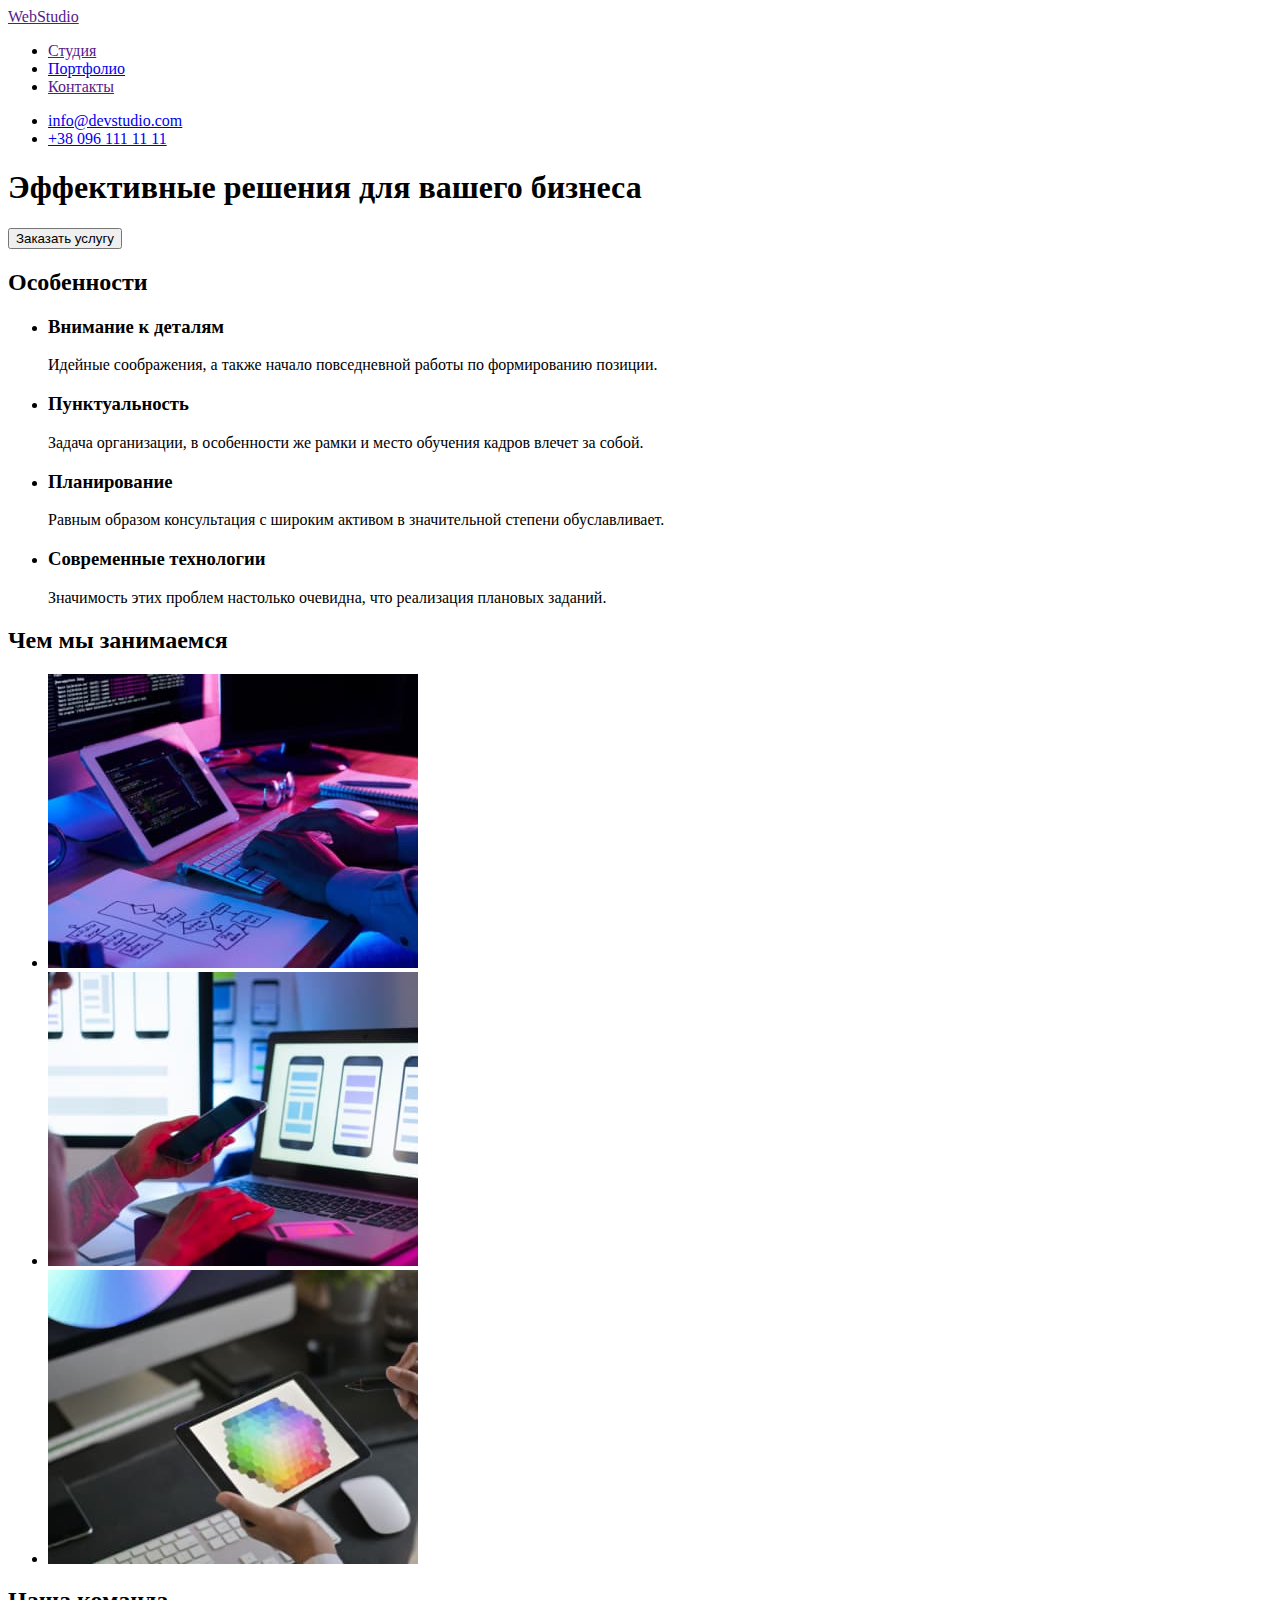
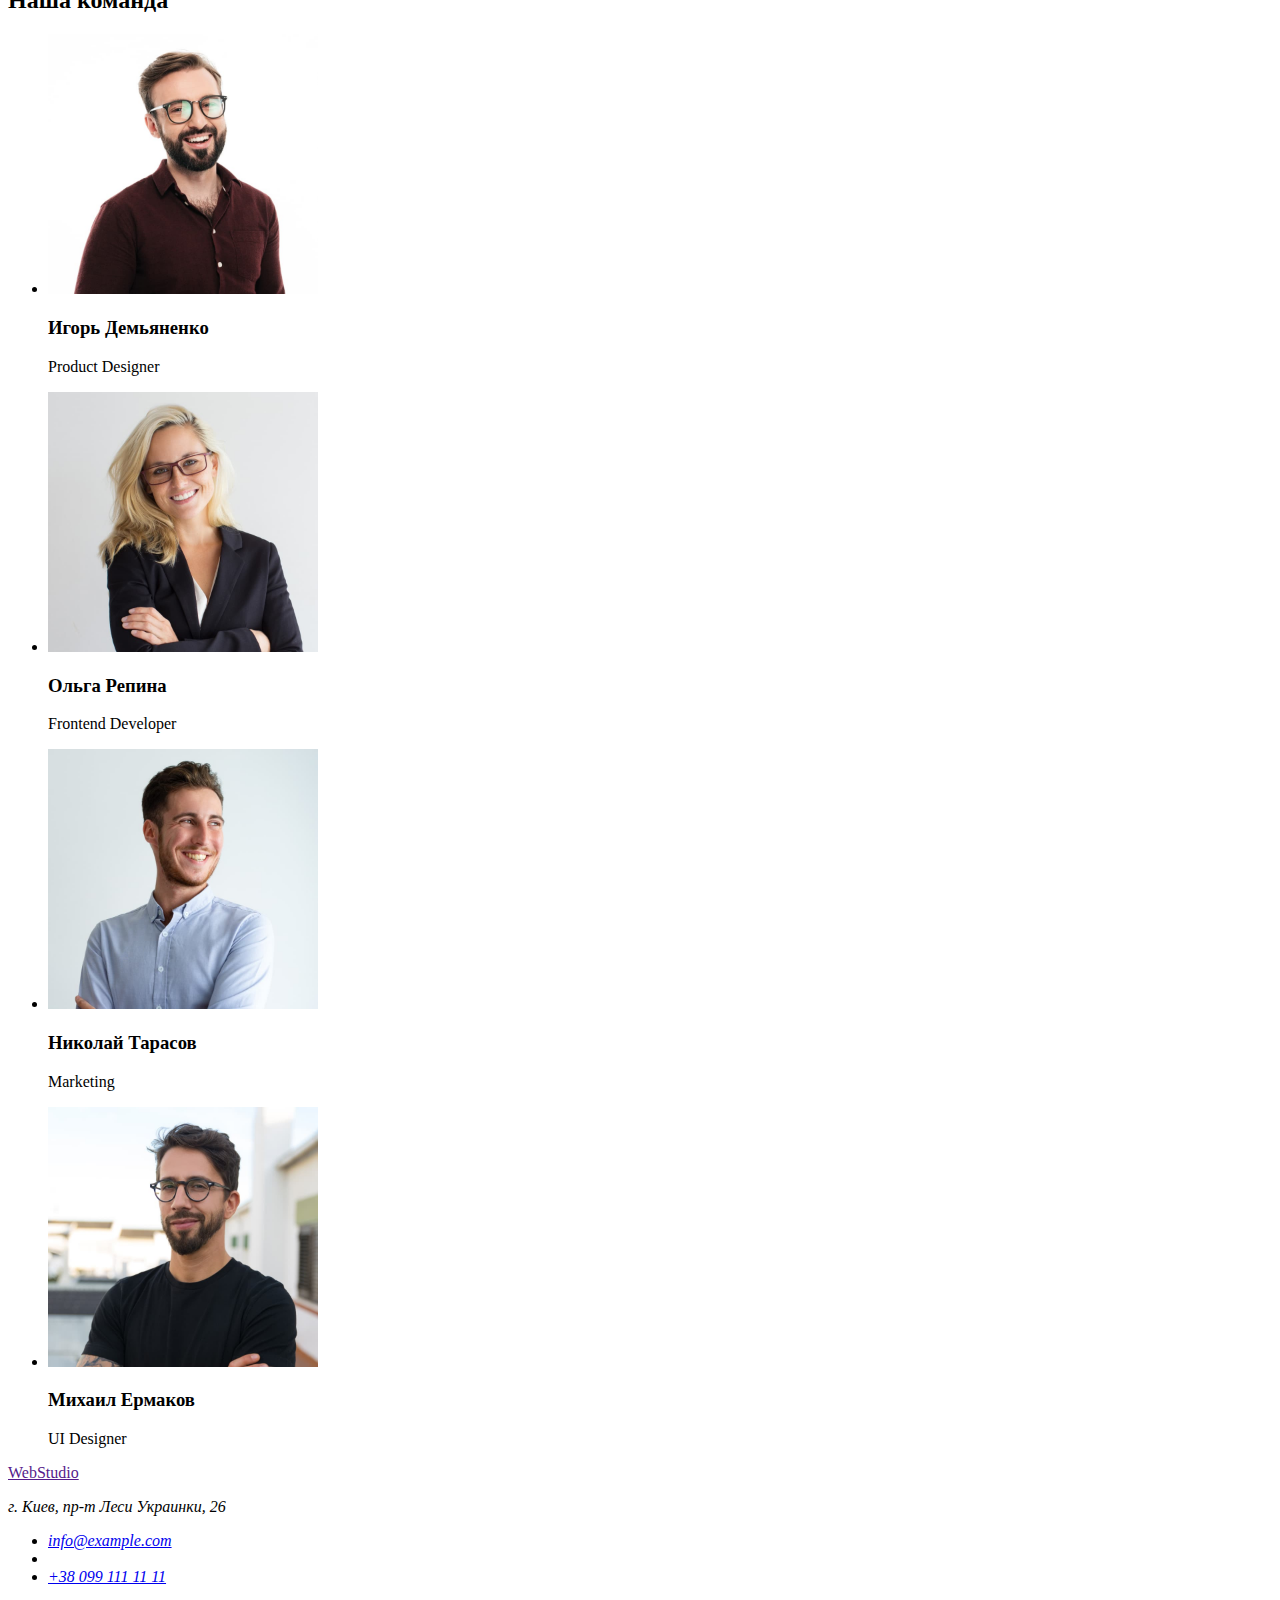
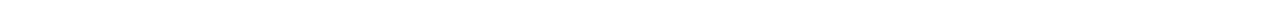
==== index.html @ 5adf1b89 "+разметка стр. Портфолио" ====
<!DOCTYPE html>
<html lang="ru">
<head>
    <meta charset="UTF-8">
    <meta http-equiv="X-UA-Compatible" content="IE=edge">
    <meta name="viewport" content="width=device-width, initial-scale=1.0">
    <title>WebStudio</title>
    <link rel="stylesheet" href="./css/style.css">
</head>
<body>
    <!-- header -->
    <header>
        <a href="">WebStudio</a>

    <nav>
        <ul>
            <li><a href="">Студия</a></li>
            <li><a href="portfolio.html">Портфолио</a></li>
            <li><a href="">Контакты</a></li>
        </ul>
    </nav>
        <ul>
            <li><a href="mailto:info@devstudio.com">info@devstudio.com</a></li>
            <li><a href="tel:+380961111111">+38 096 111 11 11</a></li>
        </ul>
    </header>

<main>
    <!-- Hero -->
    <section>
        <h1>Эффективные решения для вашего бизнеса</h1>
        <button type="button">Заказать услугу</button>
    </section>

    <section>
        <!-- нужно скрыть заголовок -->
        <h2>Особенности</h2>
        <ul>
            <li>
                <h3>Внимание к деталям</h3>
                <p>Идейные соображения, а также начало повседневной работы по формированию позиции.</p>
            </li>
            <li>
                <h3>Пунктуальность</h3>
                <p>Задача организации, в особенности же рамки и место обучения кадров влечет за собой.</p>
            </li>
            <li>
                <h3>Планирование</h3>
                <p>Равным образом консультация с широким активом в значительной степени обуславливает.</p>
            </li>
            <li>
                <h3>Современные технологии</h3>
                <p>Значимость этих проблем настолько очевидна, что реализация плановых заданий.</p>
            </li>
        </ul>
    </section>

    <section>
        <h2>Чем мы занимаемся</h2>
        <ul>
            <li>
                <img src="images/foto1.jpg" alt="мужчина печатает на компьютере" width="370">
            </li>
            <li>
                <img src="images/foto2.jpg" alt="девушка держит в руках телефон" width="370">
            </li>
            <li>
                <img src="images/foto3.jpg" alt="мужчина держит планшет" width="370">
            </li>
        </ul>
    </section>

    <section>
        <h2>Наша команда</h2>
        <ul>
            <li>
                <img src="images/human1.jpg" alt="сотрудник студии" width="270">
                <h3>Игорь Демьяненко</h3>
                <p>Product Designer</p>
            </li>
            <li>
                <img src="images/human2.jpg" alt="сотрудник студии" width="270">
                <h3>Ольга Репина</h3>
                <p>Frontend Developer</p>
            </li>
            <li>
                <img src="images/human3.jpg" alt="сотрудник студии" width="270">
                <h3>Николай Тарасов</h3>
                <p>Marketing</p>
            </li>
            <li>
                <img src="images/human4.jpg" alt="сотрудник студии" width="270">
                <h3>Михаил Ермаков</h3>
                <p>UI Designer</p>
            </li>
        </ul>
    </section>
</main>

<!--footer-->
<footer>
    <a href="">WebStudio</a>
    <address>
        <p>г. Киев, пр-т Леси Украинки, 26</p>
        <ul>
            <li><a href="mailto:info@example.com">info@example.com</a><li>
            <li><a href="tel:+380991111111">+38 099 111 11 11</a></li>
        </ul>
    </address>
</footer>
</body>
</html>
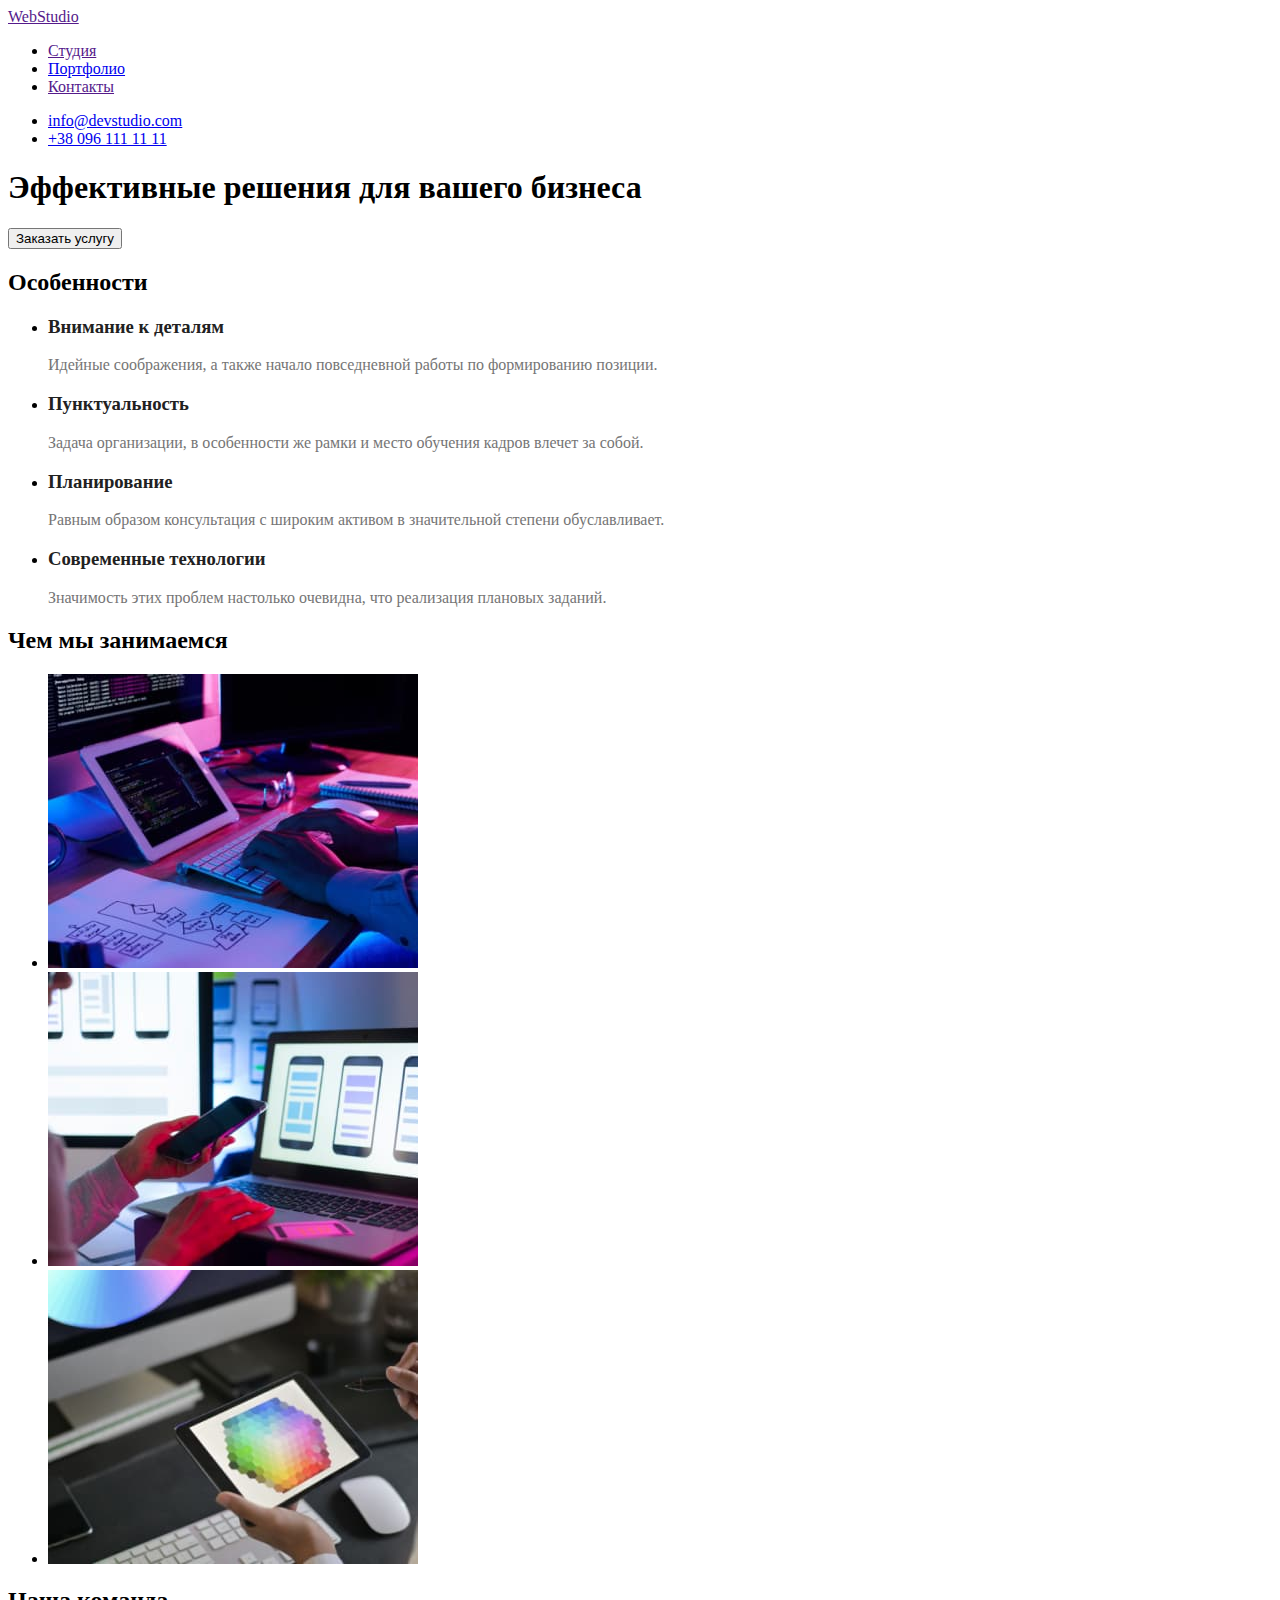
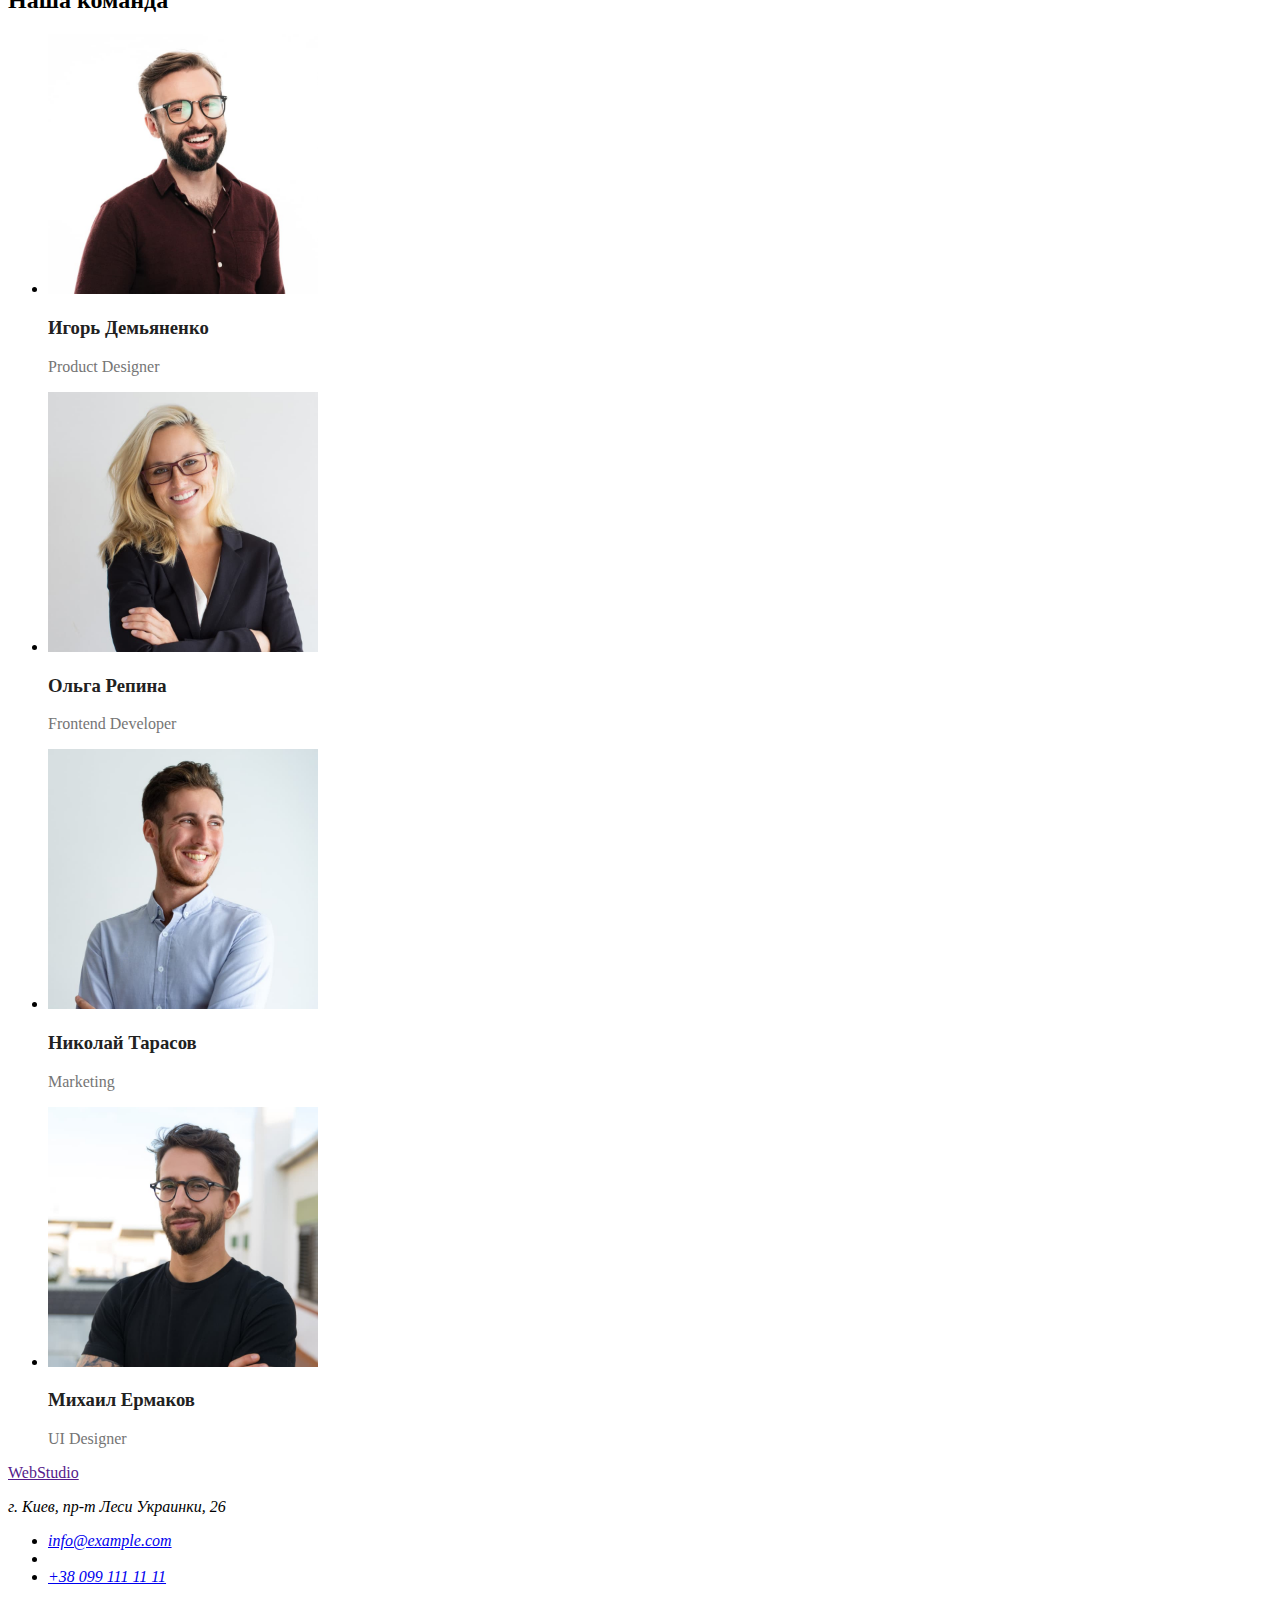
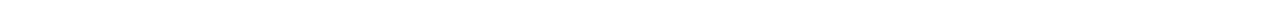
==== commit 813bd1dc: "задаёт основные классы + :root" ====
--- a/index.html
+++ b/index.html
@@ -12,8 +12,8 @@
     <header>
         <a href="">WebStudio</a>
 
-    <nav>
-        <ul>
+    <nav class="nav">
+        <ul class="nav-title">
             <li><a href="">Студия</a></li>
             <li><a href="portfolio.html">Портфолио</a></li>
             <li><a href="">Контакты</a></li>
@@ -27,8 +27,8 @@
 
 <main>
     <!-- Hero -->
-    <section>
-        <h1>Эффективные решения для вашего бизнеса</h1>
+    <section class="hero">
+        <h1 class="hero-title">Эффективные решения для вашего бизнеса</h1>
         <button type="button">Заказать услугу</button>
     </section>
 
@@ -37,26 +37,26 @@
         <h2>Особенности</h2>
         <ul>
             <li>
-                <h3>Внимание к деталям</h3>
-                <p>Идейные соображения, а также начало повседневной работы по формированию позиции.</p>
+                <h3 class="text-title">Внимание к деталям</h3>
+                <p class="text">Идейные соображения, а также начало повседневной работы по формированию позиции.</p>
             </li>
             <li>
-                <h3>Пунктуальность</h3>
-                <p>Задача организации, в особенности же рамки и место обучения кадров влечет за собой.</p>
+                <h3 class="text-title">Пунктуальность</h3>
+                <p class="text">Задача организации, в особенности же рамки и место обучения кадров влечет за собой.</p>
             </li>
             <li>
-                <h3>Планирование</h3>
-                <p>Равным образом консультация с широким активом в значительной степени обуславливает.</p>
+                <h3 class="text-title">Планирование</h3>
+                <p class="text">Равным образом консультация с широким активом в значительной степени обуславливает.</p>
             </li>
             <li>
-                <h3>Современные технологии</h3>
-                <p>Значимость этих проблем настолько очевидна, что реализация плановых заданий.</p>
+                <h3 class="text-title">Современные технологии</h3>
+                <p class="text">Значимость этих проблем настолько очевидна, что реализация плановых заданий.</p>
             </li>
         </ul>
     </section>
 
     <section>
-        <h2>Чем мы занимаемся</h2>
+        <h2 class="title">Чем мы занимаемся</h2>
         <ul>
             <li>
                 <img src="images/foto1.jpg" alt="мужчина печатает на компьютере" width="370">
@@ -71,27 +71,27 @@
     </section>
 
     <section>
-        <h2>Наша команда</h2>
+        <h2 class="title">Наша команда</h2>
         <ul>
             <li>
                 <img src="images/human1.jpg" alt="сотрудник студии" width="270">
-                <h3>Игорь Демьяненко</h3>
-                <p>Product Designer</p>
+                <h3 class="text-title">Игорь Демьяненко</h3>
+                <p class="text">Product Designer</p>
             </li>
             <li>
                 <img src="images/human2.jpg" alt="сотрудник студии" width="270">
-                <h3>Ольга Репина</h3>
-                <p>Frontend Developer</p>
+                <h3 class="text-title">Ольга Репина</h3>
+                <p class="text">Frontend Developer</p>
             </li>
             <li>
                 <img src="images/human3.jpg" alt="сотрудник студии" width="270">
-                <h3>Николай Тарасов</h3>
-                <p>Marketing</p>
+                <h3 class="text-title">Николай Тарасов</h3>
+                <p class="text">Marketing</p>
             </li>
             <li>
                 <img src="images/human4.jpg" alt="сотрудник студии" width="270">
-                <h3>Михаил Ермаков</h3>
-                <p>UI Designer</p>
+                <h3 class="text-title">Михаил Ермаков</h3>
+                <p class="text">UI Designer</p>
             </li>
         </ul>
     </section>
@@ -101,7 +101,7 @@
 <footer>
     <a href="">WebStudio</a>
     <address>
-        <p>г. Киев, пр-т Леси Украинки, 26</p>
+        <p class="address-text">г. Киев, пр-т Леси Украинки, 26</p>
         <ul>
             <li><a href="mailto:info@example.com">info@example.com</a><li>
             <li><a href="tel:+380991111111">+38 099 111 11 11</a></li>
--- a/css/style.css
+++ b/css/style.css
@@ -0,0 +1,14 @@
+:root {
+    --primery-text-color: #757575;
+    --title-text-color: #212121;
+    --sekondary-color: #2196F3;
+    --accent-color: #ffffff;
+}
+
+.text-title {
+    color: var(--title-text-color)
+}
+
+.text {
+    color: var(--primery-text-color)
+}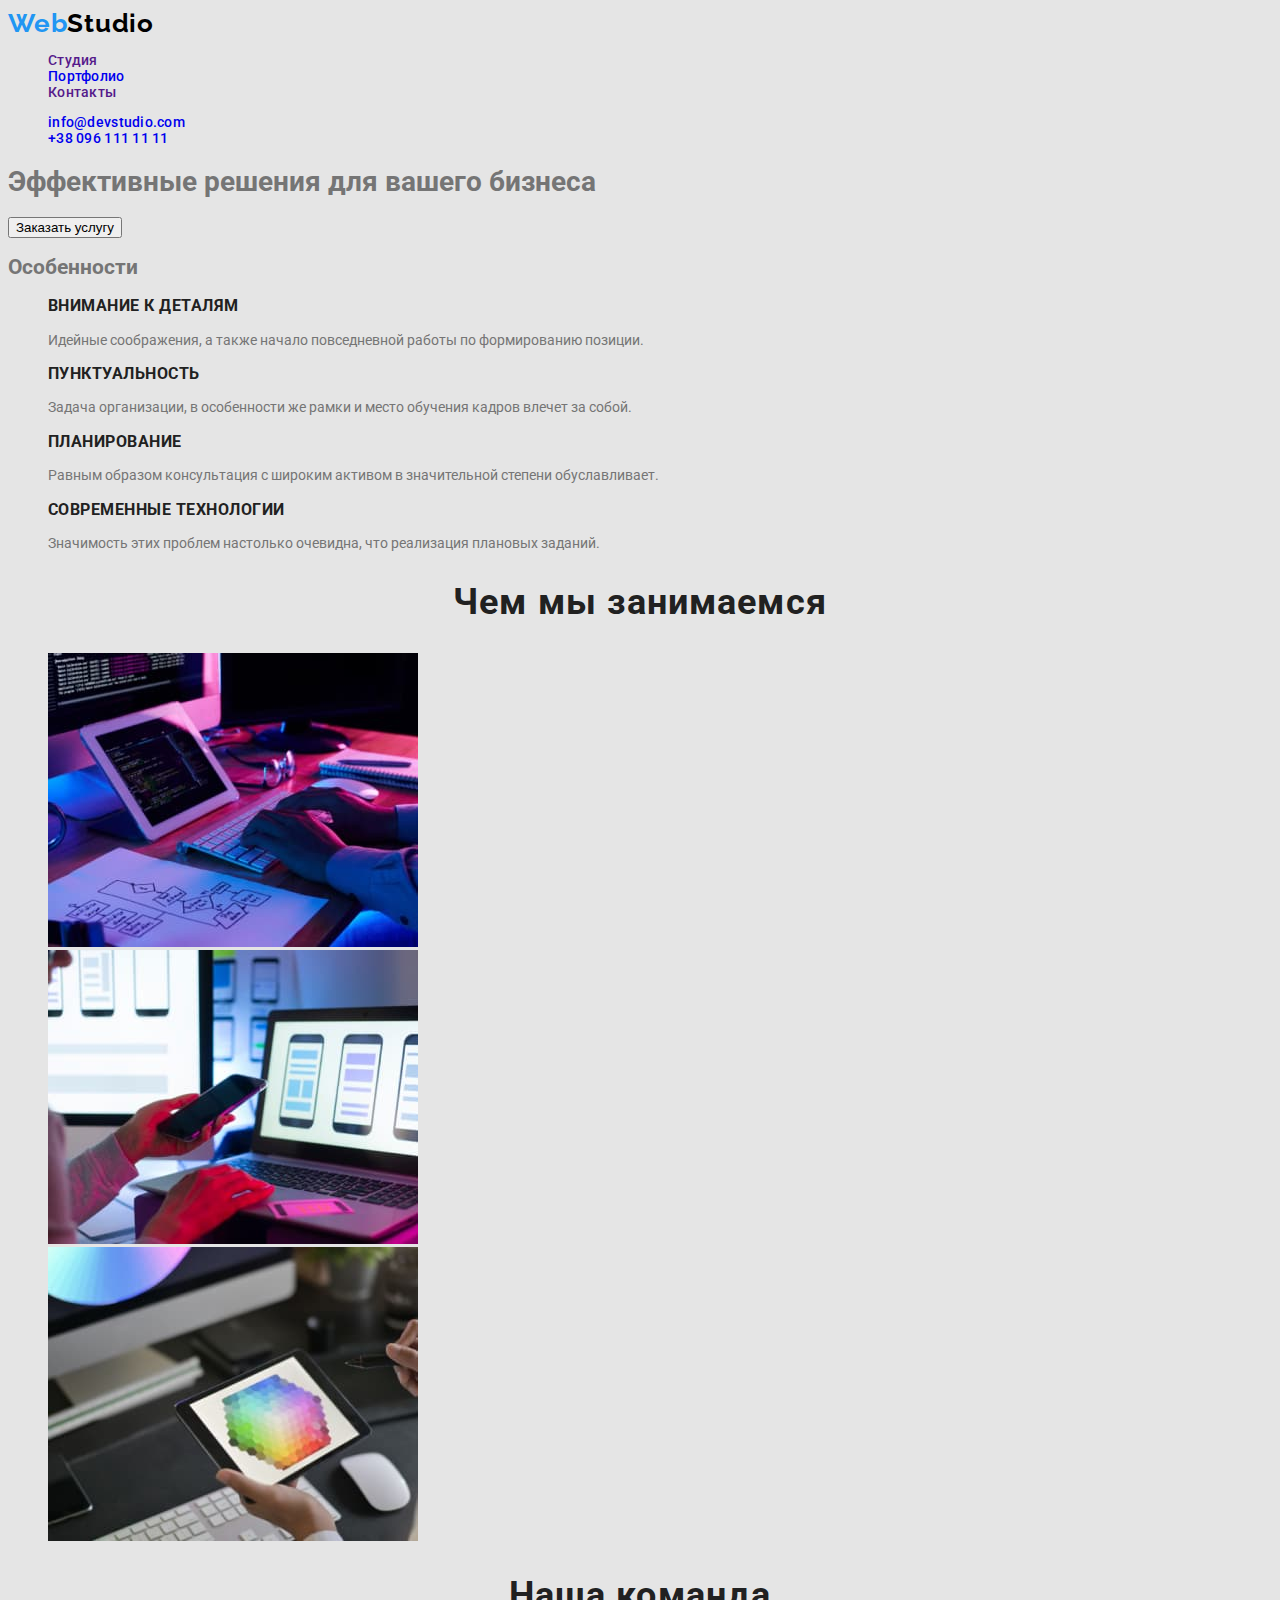
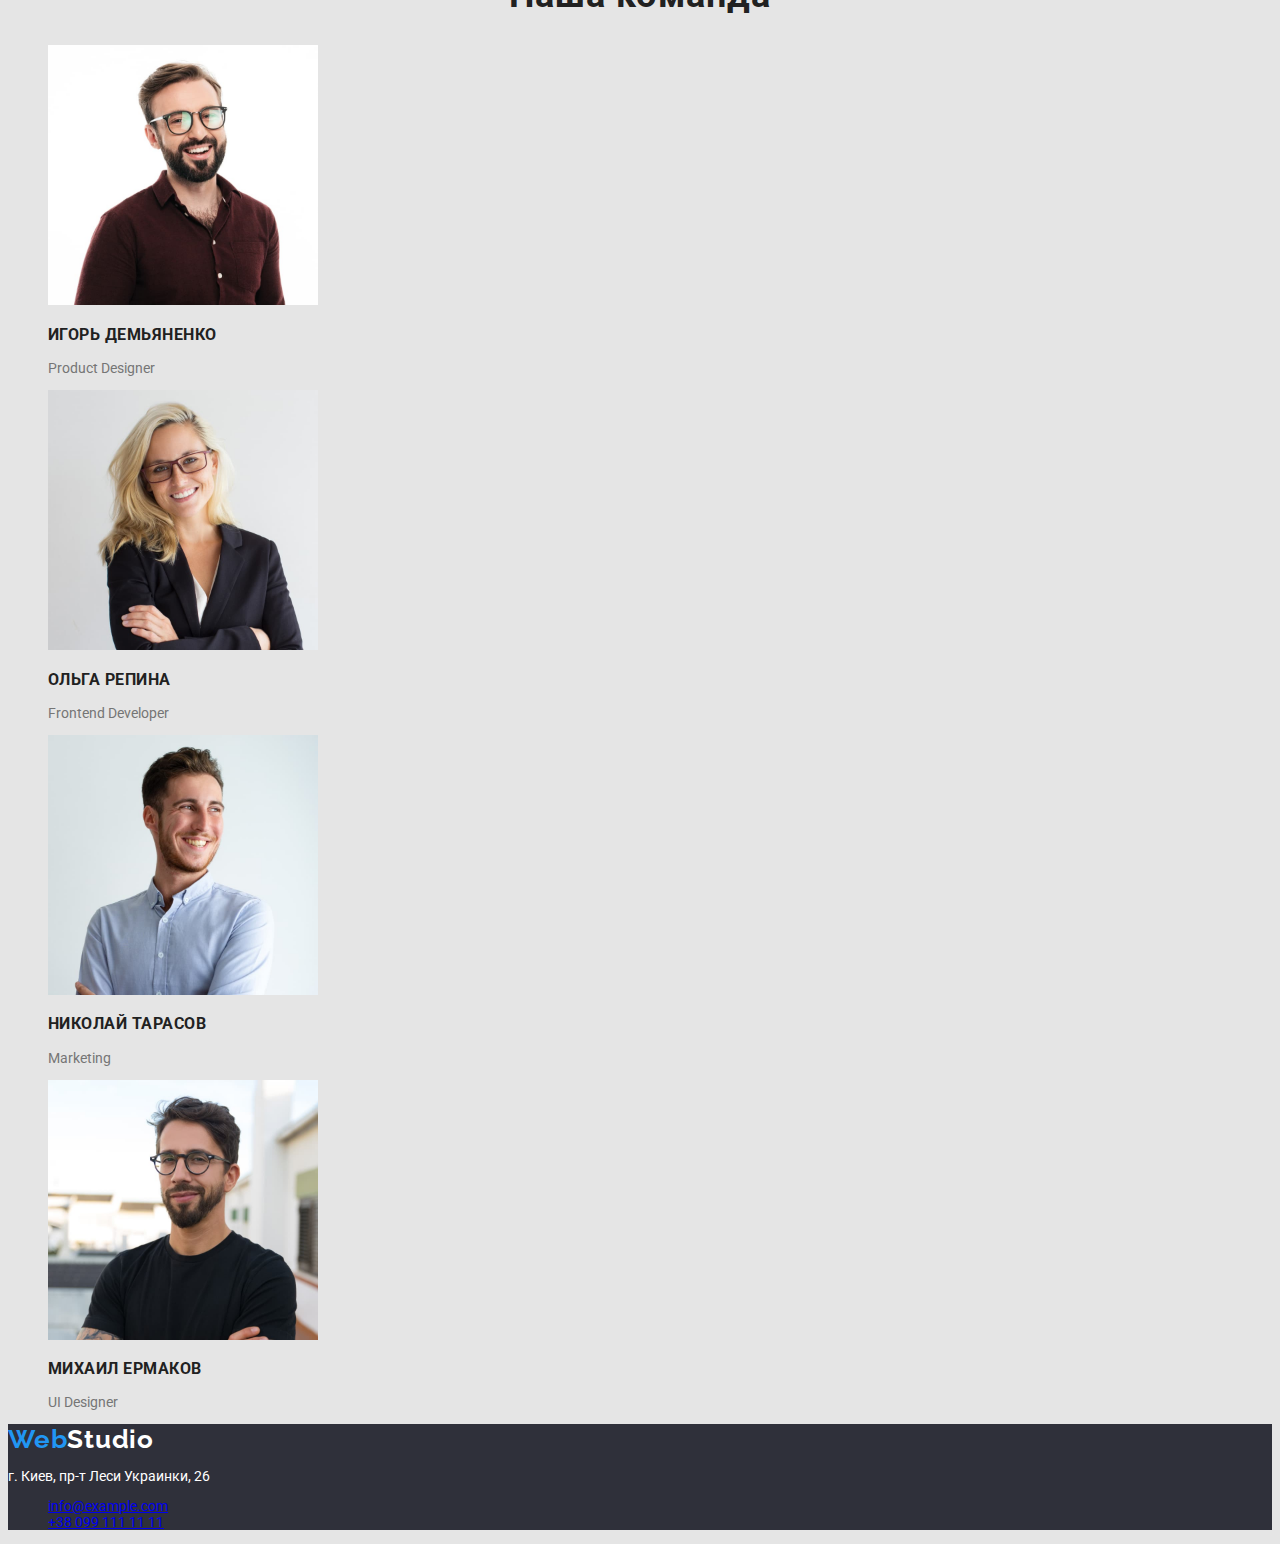
==== commit 7ca98617: "оформляет стили (кроме кнопок и ссылок)" ====
--- a/index.html
+++ b/index.html
@@ -5,24 +5,26 @@
     <meta http-equiv="X-UA-Compatible" content="IE=edge">
     <meta name="viewport" content="width=device-width, initial-scale=1.0">
     <title>WebStudio</title>
+    <link href="https://fonts.googleapis.com/css2?family=Raleway:wght@700&family=Roboto:wght@400;500;700;900&display=swap"
+        rel="stylesheet">
     <link rel="stylesheet" href="./css/style.css">
 </head>
 <body>
     <!-- header -->
     <header>
-        <a href="">WebStudio</a>
+        <a href="" class="logo">Web<span class="logo-half">Studio</span></a>
 
     <nav class="nav">
         <ul class="nav-title">
-            <li><a href="">Студия</a></li>
-            <li><a href="portfolio.html">Портфолио</a></li>
-            <li><a href="">Контакты</a></li>
+            <li><a class="link" href="">Студия</a></li>
+            <li><a class="link" href="portfolio.html">Портфолио</a></li>
+            <li><a class="link" href="">Контакты</a></li>
+        </ul>
+        <ul class="nav-secondary">
+            <li><a class="link" href="mailto:info@devstudio.com">info@devstudio.com</a></li>
+            <li><a class="link" href="tel:+380961111111">+38 096 111 11 11</a></li>
         </ul>
     </nav>
-        <ul>
-            <li><a href="mailto:info@devstudio.com">info@devstudio.com</a></li>
-            <li><a href="tel:+380961111111">+38 096 111 11 11</a></li>
-        </ul>
     </header>
 
 <main>
@@ -33,8 +35,8 @@
     </section>
 
     <section>
-        <!-- нужно скрыть заголовок -->
-        <h2>Особенности</h2>
+        <!-- скрытый заголовок -->
+        <h2 class="hidden-header">Особенности</h2>
         <ul>
             <li>
                 <h3 class="text-title">Внимание к деталям</h3>
@@ -98,11 +100,11 @@
 </main>
 
 <!--footer-->
-<footer>
-    <a href="">WebStudio</a>
-    <address>
+<footer class="footer">
+    <a class="logo" href="">Web<span class="logo-half-footer">Studio</span></a>
+    <address class="address">
         <p class="address-text">г. Киев, пр-т Леси Украинки, 26</p>
-        <ul>
+        <ul class="address-link">
             <li><a href="mailto:info@example.com">info@example.com</a><li>
             <li><a href="tel:+380991111111">+38 099 111 11 11</a></li>
         </ul>
--- a/css/style.css
+++ b/css/style.css
@@ -5,10 +5,130 @@
     --accent-color: #ffffff;
 }
 
+body {
+    font-family: 'Roboto';
+    font-style: normal;
+    font-weight: 400;
+    font-size: 14px;
+    line-height: 1,7;
+
+    color: var(--primery-text-color);
+    background: #E5E5E5;
+}
+
+li {
+    list-style-type: none;
+}
+
+.link {
+    text-decoration: none;
+}
+
+
+/*Logo*/
+.logo {
+    font-family: 'Raleway';
+    color: var(--sekondary-color);
+    text-decoration: none;
+
+    font-weight: 700;
+    font-size: 26px;
+    line-height: 1,2;
+    letter-spacing: 0.03em;
+}
+
+.logo-half {
+    font-family: 'Raleway';
+    color: #000000;
+    text-decoration: none;
+    font-weight: 700;
+    font-size: 26px;
+    line-height: 1,2;
+    letter-spacing: 0.03em;
+}
+
+.logo-half-footer {
+    font-family: 'Raleway';
+    color: #ffffff;
+    text-decoration: none;
+    font-weight: 700;
+    font-size: 26px;
+    line-height: 1,2;
+    letter-spacing: 0.03em;
+}
+
+
+/*Navigatin*/
+.nav {
+    color: var(--title-text-color);
+    
+    font-weight: 500;
+    font-size: 14px;
+    line-height: 1,4;
+    letter-spacing: 0.02em;
+}
+
+.nav-title {
+    list-style:none;
+}
+
+.nav-title .link:hover,
+.nav-title .link:focus {
+    color: var(--sekondary-color);
+}
+
+.nav-secondary {
+    font-weight: 500;
+    font-size: 14px;
+    line-height: 1,14;
+    letter-spacing: 0.02em;
+
+    color: var(--primery-text-color);
+    text-decoration:none;
+}
+
+.nav-secondary .link:hover,
+.nav-secondary .link:focus {
+    color: var(--sekondary-color);
+}
+
 .text-title {
-    color: var(--title-text-color)
+    color: #212121;
+
+    font-weight: 700;
+    font-size: 14p;
+    line-height: 1,14;
+    letter-spacing: 0.03em;
+    text-transform: uppercase;
 }
 
 .text {
     color: var(--primery-text-color)
+}
+
+
+.title {
+    color: #212121;
+
+    font-weight: 700;
+    font-size: 36px;
+    line-height: 1,2;
+    text-align: center;
+    letter-spacing: 0.03em;
+}
+
+.footer {
+    background: #2F303A;
+}
+
+.address {
+    font-style: normal;
+}
+
+.address-text {
+    color: #ffffff;
+}
+
+.address-link {
+    color: rgba(255, 255, 255, 0.6);
 }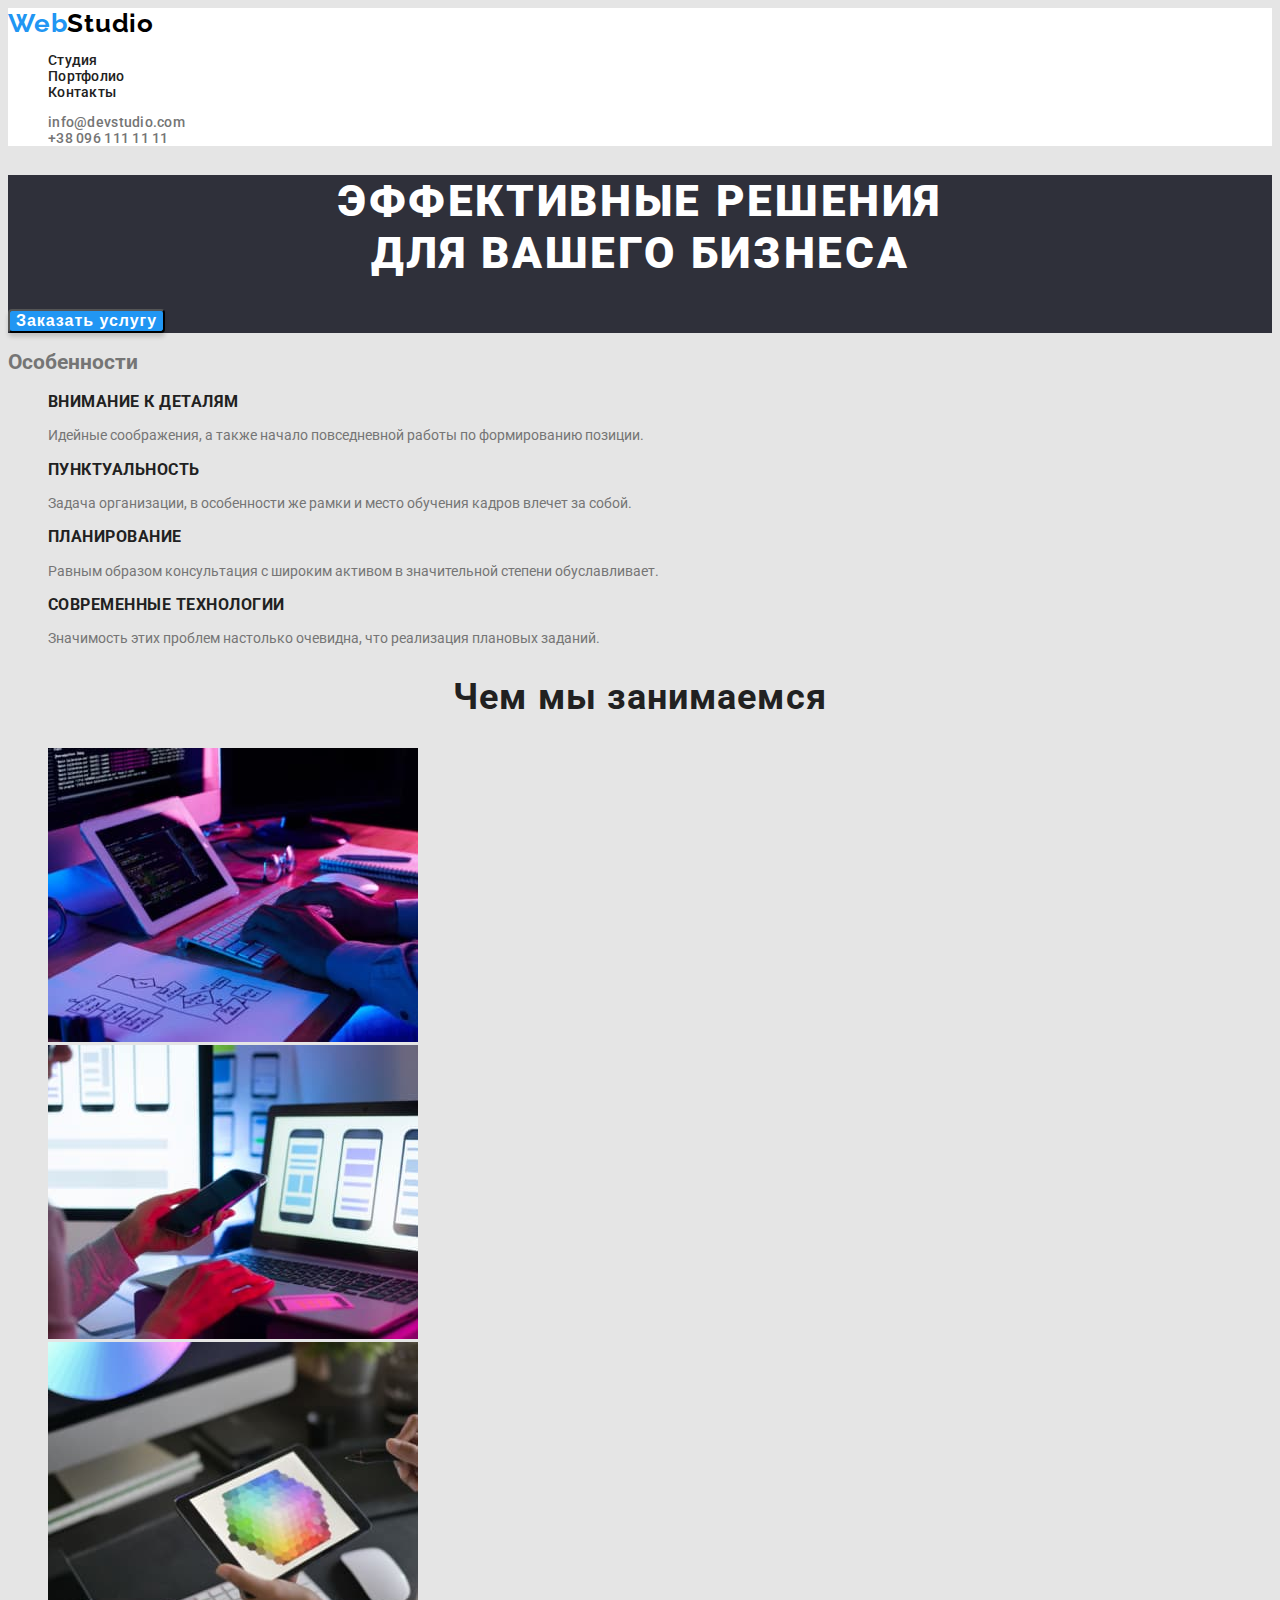
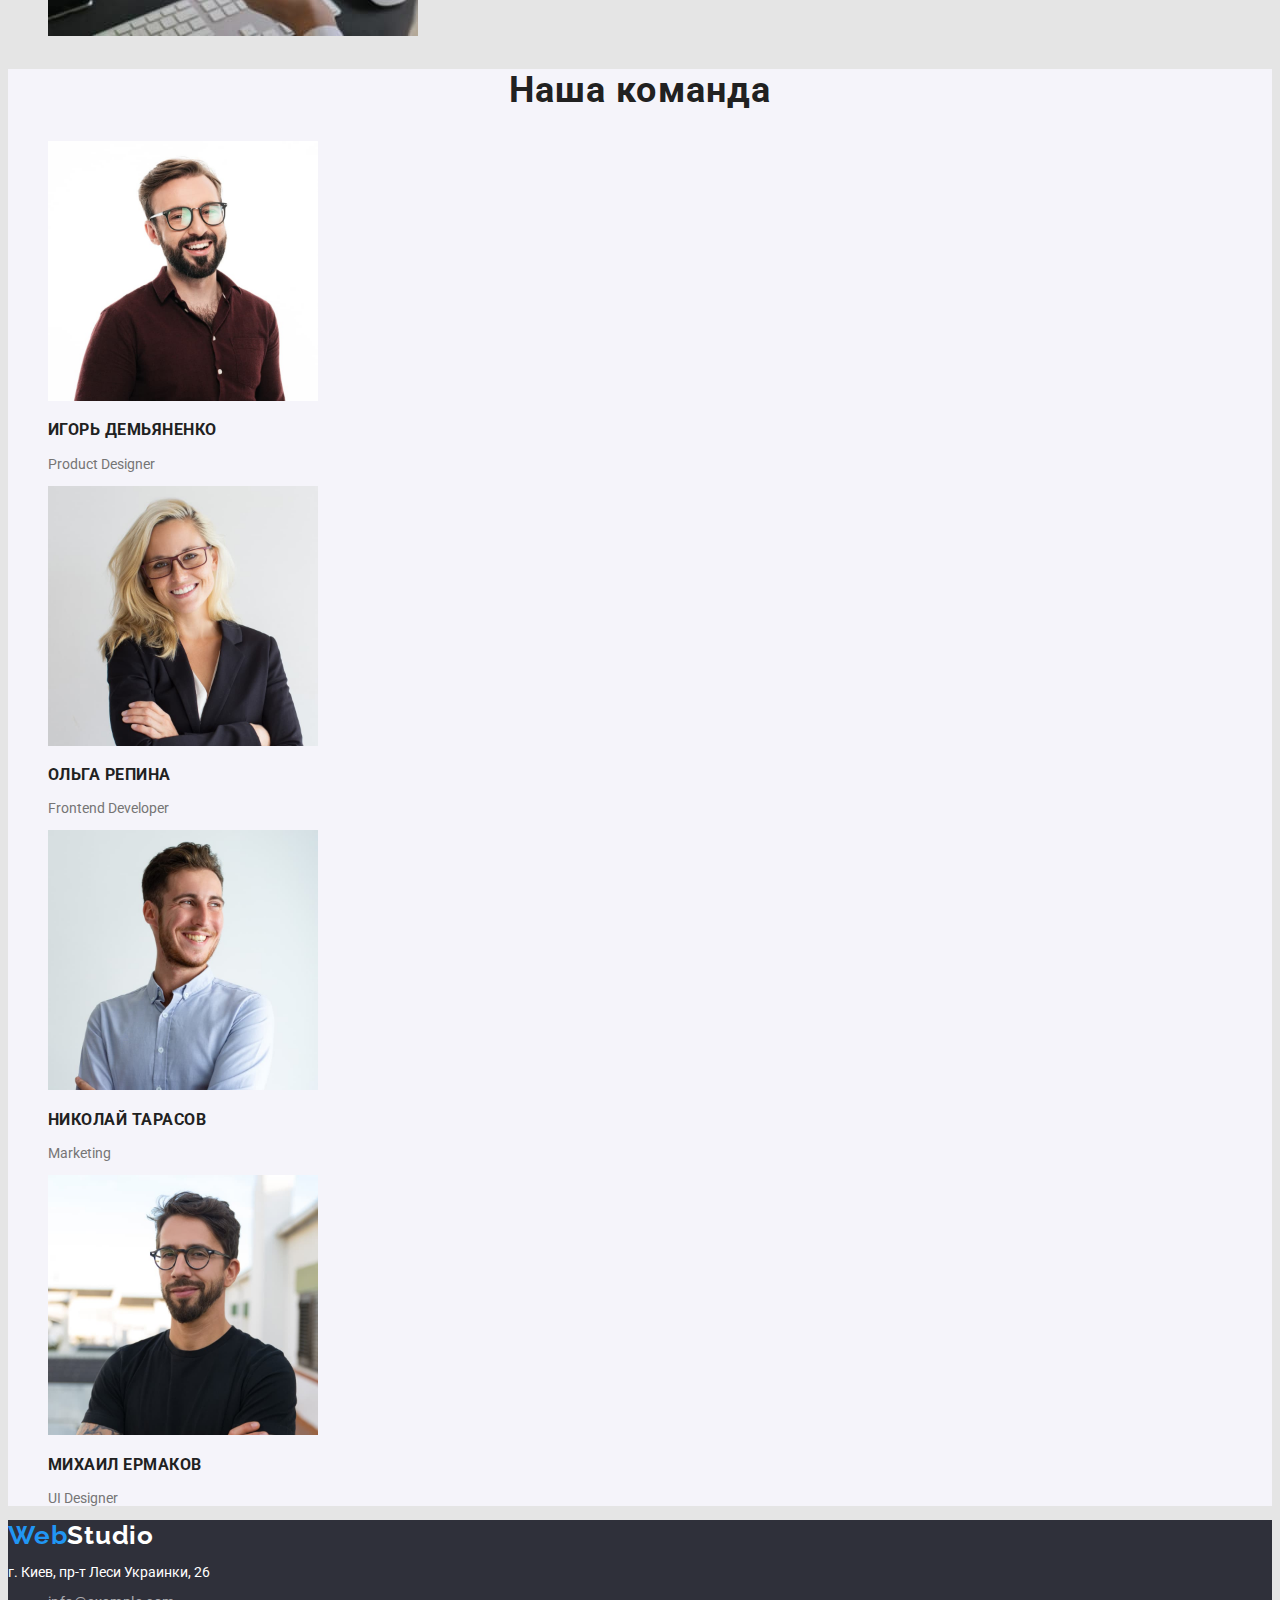
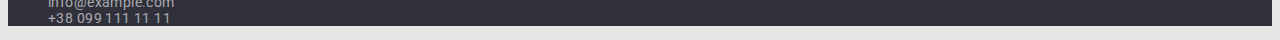
==== commit 3eb34456: "добавляет оформление кнопкам. Устраняет ошибки" ====
--- a/index.html
+++ b/index.html
@@ -11,7 +11,7 @@
 </head>
 <body>
     <!-- header -->
-    <header>
+    <header class="header">
         <a href="" class="logo">Web<span class="logo-half">Studio</span></a>
 
     <nav class="nav">
@@ -27,11 +27,11 @@
     </nav>
     </header>
 
-<main>
+<main class="main">
     <!-- Hero -->
     <section class="hero">
-        <h1 class="hero-title">Эффективные решения для вашего бизнеса</h1>
-        <button type="button">Заказать услугу</button>
+        <h1 class="hero-title">Эффективные решения<br>для вашего бизнеса</h1>
+        <button class="hero-button" type="button">Заказать услугу</button>
     </section>
 
     <section>
@@ -72,7 +72,7 @@
         </ul>
     </section>
 
-    <section>
+    <section class="our-team">
         <h2 class="title">Наша команда</h2>
         <ul>
             <li>
@@ -104,9 +104,9 @@
     <a class="logo" href="">Web<span class="logo-half-footer">Studio</span></a>
     <address class="address">
         <p class="address-text">г. Киев, пр-т Леси Украинки, 26</p>
-        <ul class="address-link">
-            <li><a href="mailto:info@example.com">info@example.com</a><li>
-            <li><a href="tel:+380991111111">+38 099 111 11 11</a></li>
+        <ul class="address-nav">
+            <li><a class="address-link" href="mailto:info@example.com">info@example.com</a><li>
+            <li><a class="address-link" href="tel:+380991111111">+38 099 111 11 11</a></li>
         </ul>
     </address>
 </footer>
--- a/css/style.css
+++ b/css/style.css
@@ -6,7 +6,7 @@
 }
 
 body {
-    font-family: 'Roboto';
+    font-family: "Roboto", sans-serif;
     font-style: normal;
     font-weight: 400;
     font-size: 14px;
@@ -24,10 +24,13 @@
     text-decoration: none;
 }
 
+.header {
+    background: #FFFFFF;
+}
 
 /*Logo*/
 .logo {
-    font-family: 'Raleway';
+    font-family: "Raleway", sans-serif;
     color: var(--sekondary-color);
     text-decoration: none;
 
@@ -49,7 +52,7 @@
 
 .logo-half-footer {
     font-family: 'Raleway';
-    color: #ffffff;
+    color: var(--accent-color);
     text-decoration: none;
     font-weight: 700;
     font-size: 26px;
@@ -57,9 +60,41 @@
     letter-spacing: 0.03em;
 }
 
+/*Hero*/
+.hero {
+    background: #2F303A;
+}
+
+.hero-title {
+    font-weight: 900;
+    font-size: 44px;
+    line-height: 1,4;
+    text-align: center;
+    letter-spacing: 0.06em;
+    text-transform: uppercase;
+    color: var(--accent-color);
+}
+
+.hero-button {
+    font-weight: 700;
+    font-size: 16px;
+    line-height: 1,9;
+    cursor: pointer;
+
+    display: flex;
+    align-items: center;
+    text-align: center;
+    letter-spacing: 0.06em;
+    
+    color: var(--accent-color);
+    background-color: var(--sekondary-color);
+
+    box-shadow: 0px 4px 4px rgba(0, 0, 0, 0.15);
+    border-radius: 4px;
+}
 
 /*Navigatin*/
-.nav {
+.nav-title .link {
     color: var(--title-text-color);
     
     font-weight: 500;
@@ -77,7 +112,7 @@
     color: var(--sekondary-color);
 }
 
-.nav-secondary {
+.nav-secondary .link {
     font-weight: 500;
     font-size: 14px;
     line-height: 1,14;
@@ -93,7 +128,7 @@
 }
 
 .text-title {
-    color: #212121;
+    color: var(--title-text-color);
 
     font-weight: 700;
     font-size: 14p;
@@ -108,7 +143,7 @@
 
 
 .title {
-    color: #212121;
+    color: var(--title-text-color);
 
     font-weight: 700;
     font-size: 36px;
@@ -116,6 +151,15 @@
     text-align: center;
     letter-spacing: 0.03em;
 }
+
+.main {
+    background: #E5E5E5;
+}
+
+.our-team {
+    background: #F5F4FA;
+}
+
 
 .footer {
     background: #2F303A;
@@ -130,5 +174,55 @@
 }
 
 .address-link {
+    font-weight: 400;
+    font-size: 14px;
+    line-height: 1,7;
+    letter-spacing: 0.03em;
+    
     color: rgba(255, 255, 255, 0.6);
+
+    text-decoration: none;
+}
+
+/*Страница Portfolio*/
+
+.main-portfolio {
+    background: #E5E5E5;
+}
+
+.main-portfolio .portfolio-button {
+    font-style: 500px;
+    font-size: 16px;
+    line-height: 1,6;
+    letter-spacing: 3%;
+    color: var(--title-text-color);
+    background-color: #F5F4FA;
+    cursor: pointer;
+}
+
+.main-portfolio .portfolio-button:hover,
+.main-portfolio .portfolio-button:focus {
+    color: var(--accent-color);
+    background-color: var(--sekondary-color);
+}
+
+
+.text-title-portfolio {
+    font-weight: 700;
+    font-size: 18px;
+    line-height: 2;
+    
+    letter-spacing: 0.06em;
+    
+    color: var(--title-text-color);
+}
+
+.text-portfolio {
+    font-weight: 400;
+    font-size: 16px;
+    line-height: 1,9;
+    
+    letter-spacing: 0.03em;
+    
+    color: var(--primery-text-color);
 }